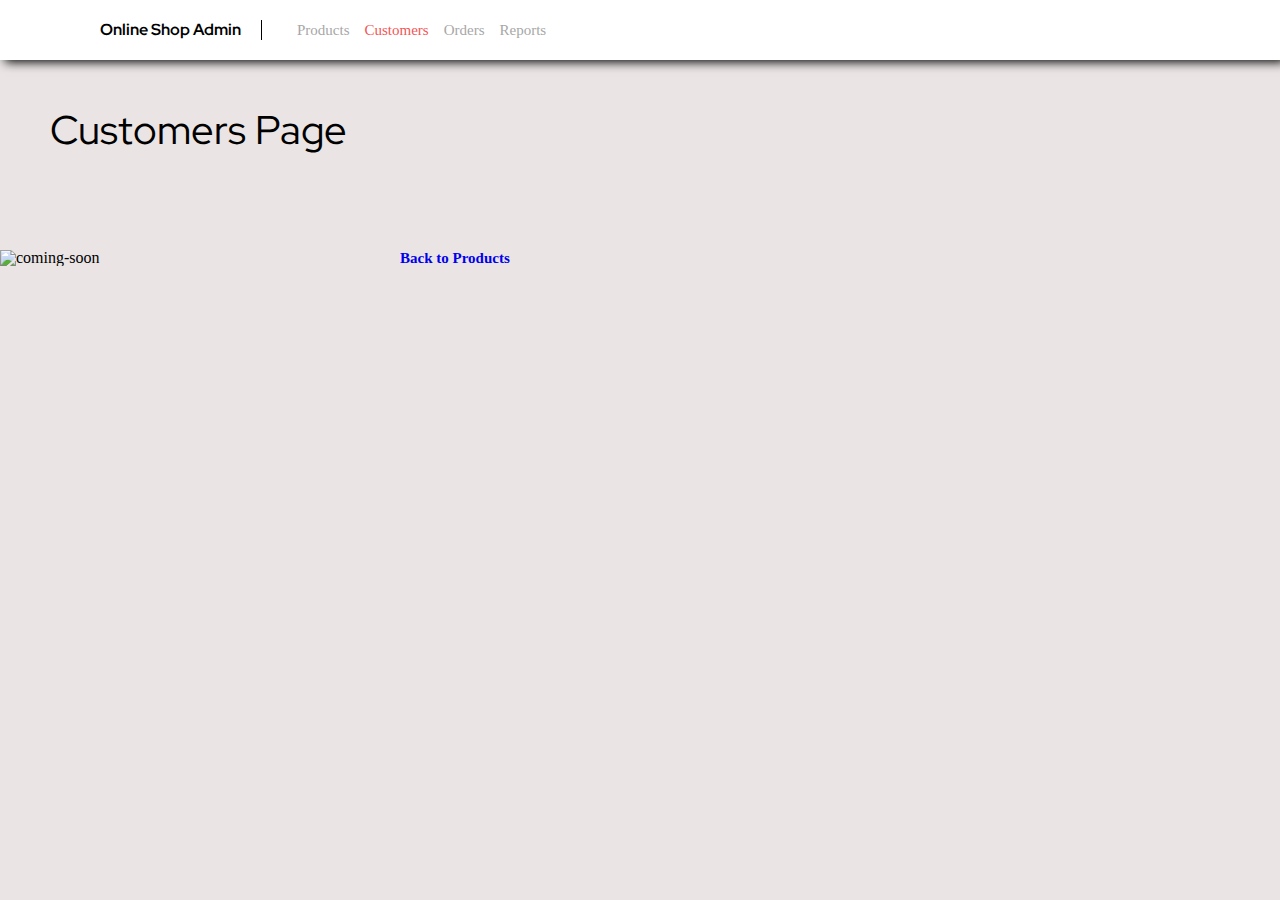
==== customers.html @ e6465f9d "add navigation" ====
<!DOCTYPE html>
<html lang="en">
<head>
    <meta charset="UTF-8">
    <meta http-equiv="X-UA-Compatible" content="IE=edge">
    <meta name="viewport" content="width=device-width, initial-scale=1.0">
    <title>Online Shop</title>
    <link rel="preconnect" href="https://fonts.googleapis.com">
    <link rel="preconnect" href="https://fonts.gstatic.com" crossorigin>
    <link href="https://fonts.googleapis.com/css2?family=Red+Hat+Display:wght@400;900&family=Roboto&display=swap" rel="stylesheet">
    <link rel="icon" href="https://cdn4.iconfinder.com/data/icons/shopping-e-commerce-6-2/32/Cart-E_commerce-Global-Shopping-Online-512.png">
    <link rel="stylesheet" href="css/reset.css">
    <link rel="stylesheet" href="css/style.css">
</head>
<body>
    <header class="header">
        <div class="header-wrapper">
            <a href="index.html"> 
                <p class="logo">Online Shop Admin</p> 
            </a>
            <div class="line"></div>

            <nav>
                <ul class="ul-list">
                    <li class="li-list">
                        <a class="list-content" href="index.html">Products</a>
                    </li>
                    <li class="li-list">
                        <a class="list-content active" href="customers.html">Customers</a>
                    </li>
                    <li class="li-list">
                        <a class="list-content" href="orders.html">Orders</a>
                    </li>
                    <li class="li-list">
                        <a class="list-content" href="reports.html">Reports</a>
                    </li>
                </ul>
            </nav>
        </div>
    </header>

    <section>
        <h2 class="title">Customers Page</h2>

        <div class="coming-wrapper">
            <img class="coming-soon" src="https://plannersweb.com/wp-content/uploads/2014/05/coming-soon.jpg" alt="coming-soon">
            <p class="back-button">
                <a  href="index.html">Back to Products</a>
            </p>
        </div>
    </section>

    <script src="script.js"></script>
</body>
</html>
---- css/style.css ----
body {
    background-color: rgb(234, 228, 228);
}
/* header */
.header {
    box-shadow: 5px 2px 10px black;
    background-color: #fff;
    padding: 20px 100px;
}
.header-wrapper {
    display: flex;
    align-items: center;
}
.line {
    width: 1px;
    height: 20px;
    background-color: black;
    margin: 0 20px;
}
.ul-list {
    display: flex;
}
.li-list {
    margin-left: 15px;
}
.logo {
    font: 20px;
    color: #000;
    font-family: 'Red Hat Display', sans-serif;
    font-weight: 700;
}
.list-content {
    color: rgb(167, 167, 167);
    font-size: 15px;
}
.active {
    color: rgb(243, 86, 86);
}
/* other html files */
.coming-soon {
    width: 300px;
}
.coming-wrapper {
    max-width: 1300px;
    width: 100%;
    margin: 0 auto;
    display: flex;
    margin-top: 100px;
}
.title {
    font-size: 40px;
    font-family: 'Red Hat Display', sans-serif;
    margin: 50px 0 0 50px;
}
.back-button{
    margin-left: 100px;
    color: rgb(86, 86, 173);
    font-size: 15px;
    font-weight: 700;
    display: flex;
    justify-content: center;
    align-items: center;
}
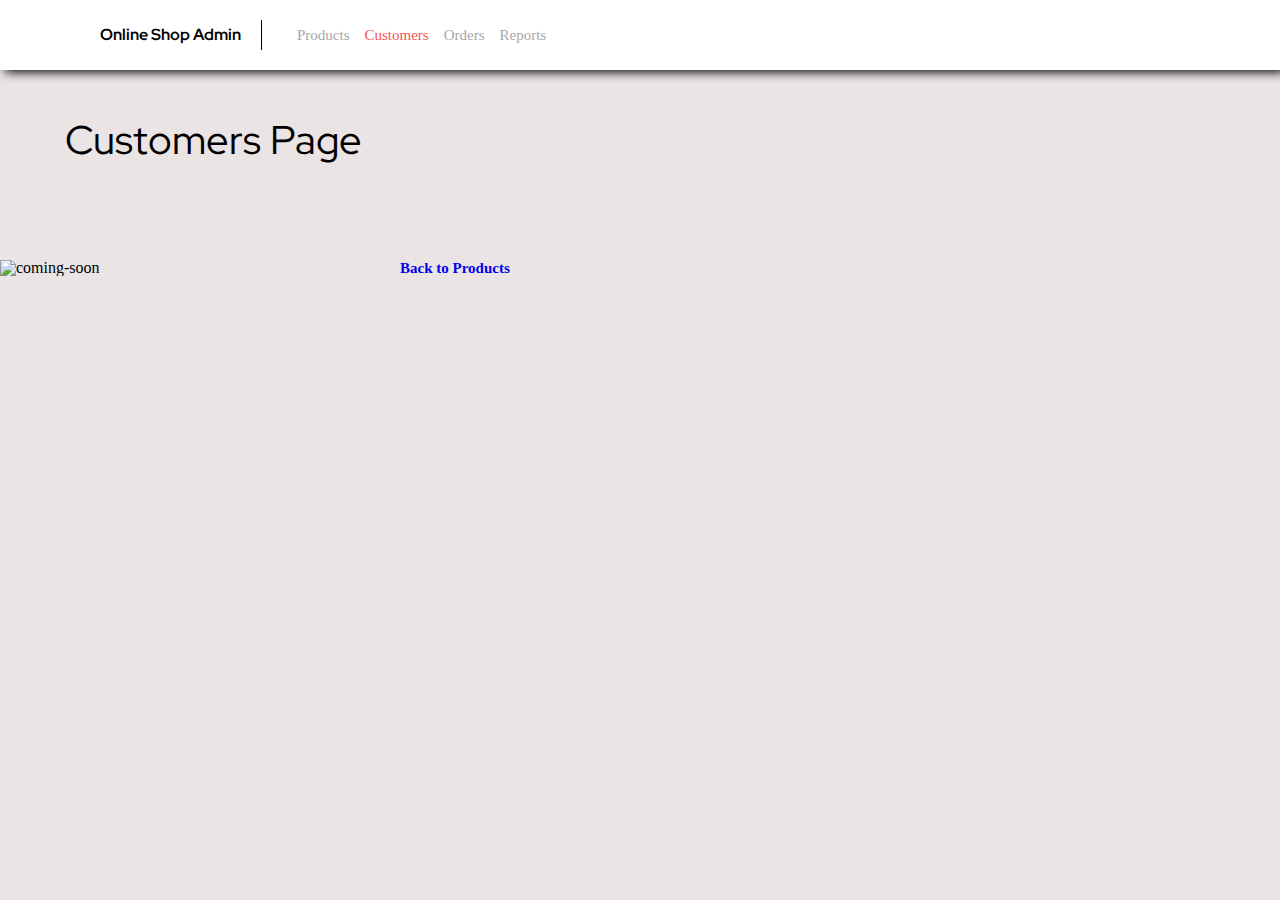
==== commit 8ab3d371: "add details" ====
--- a/customers.html
+++ b/customers.html
@@ -50,6 +50,6 @@
         </div>
     </section>
 
-    <script src="script.js"></script>
+    <!-- <script src="script.js"></script> -->
 </body>
 </html>--- a/css/style.css
+++ b/css/style.css
@@ -13,7 +13,7 @@
 }
 .line {
     width: 1px;
-    height: 20px;
+    height: 30px;
     background-color: black;
     margin: 0 20px;
 }
@@ -36,6 +36,7 @@
 .active {
     color: rgb(243, 86, 86);
 }
+
 /* other html files */
 .coming-soon {
     width: 300px;
@@ -50,7 +51,7 @@
 .title {
     font-size: 40px;
     font-family: 'Red Hat Display', sans-serif;
-    margin: 50px 0 0 50px;
+    margin: 50px 0 0 65px;
 }
 .back-button{
     margin-left: 100px;
@@ -60,4 +61,170 @@
     display: flex;
     justify-content: center;
     align-items: center;
+}
+
+/*Table section */
+.title-filter {
+    display: flex;
+    justify-content: space-between;
+}
+.filter-btn {
+    border-radius: 6px;
+    border: 1px solid rgb(167, 167, 167);
+    height: 30px;
+}
+.table-section {
+    max-width: 1400px;
+    width: 100%;
+    margin: 0 auto;
+    margin-top: 20px;
+}
+.table-title {
+    font-size: 30px;
+    font-weight: 400;
+    font-family: 'Red Hat Display', sans-serif;
+    margin-bottom: 20px;
+}
+th {
+    border: 1px solid #ddd;
+    height: 30px;
+    padding: 8px;
+    text-align: left;
+    font-size: 18px;
+    font-weight: 800;
+}
+td {
+    border: 1px solid rgb(194, 191, 191);
+    padding: 16px 8px;
+    height: 50px;
+    font-size: 15px;
+}
+
+.table {
+    border-collapse: collapse;
+    width: 100%;
+}
+tr:nth-child(odd) {
+    background-color: #ffff;
+}
+tr:nth-child(even) {
+    background-color: #dddd;
+}
+.edit-button {
+    background-color: #808080;
+    border-radius: 6px;
+    color: #fff;
+    margin-right: 15px;
+    padding: 8px 16px;
+    cursor: pointer;
+}
+.delete-button {
+    background-color: #D22B2B;
+    border-radius: 6px;
+    color: #fff;
+    margin-right: 15px;
+    padding: 8px 16px;
+    cursor: pointer;
+}
+.new-product {
+    width: 180x;
+    background-color: #1F51FF;
+    padding: 10px 20px;
+    border-radius: 10px;
+    border: none;
+    color: #fff;
+    font-size: 18px;
+    font-family: 'Red Hat Display', sans-serif;
+    margin-top: 15px;
+}
+/* filter */
+.filter-form-wrapper {
+    display: none;
+}
+.filter-form-wrapper.active1 {
+    display: block;
+    margin-bottom: 15px;
+}
+.show-text.hide-it {
+    display: none;
+}
+.hide-filter {
+    display: none;
+}
+.hide-filter.show-it {
+    display: block;
+}
+
+/* form */
+.form-style {
+    max-width: 600px;
+    width: 100%;
+    margin: 0 auto;
+    margin-top: 30px;
+    border-top: 1px solid rgb(186, 180, 180);
+    padding-top: 20px;
+}
+.input-style {
+    margin-left: 70px; 
+    max-width: 350px;
+    width: 100%;
+    padding: 5px;
+    outline: none;
+
+}
+.input-wrapper {
+    margin-bottom: 15px;
+}
+.label-style {
+    width: 120px;
+    display: inline-block;
+}
+.buttons-wrapper {
+    text-align: end;
+    max-width: 545px;
+    width: 100%;
+  
+}
+.save,
+.back-to, 
+.cancel {
+    color: #fff;
+    padding: 6px;
+    border: none;
+    border-radius: 5px;
+    cursor: pointer;
+    font-size: 15px;
+    font-family: 'Red Hat Display', sans-serif;
+    cursor: pointer;
+}
+.save {
+    background-color: 	#228B22;
+}
+.back-to {
+    background-color: #808080;
+}
+.cancel {
+    background-color: #D22B2B;
+}
+.error-text {
+    color: red;
+    font-style: italic;
+    display: block;
+}
+
+/* footer */
+.footer {
+    margin-top: 500px;
+    border-top: 1px solid rgb(186, 180, 180);
+    padding: 15px 70px;
+}
+.priveacy {
+    color: rgb(37, 122, 150);
+}
+.footer-text {
+    color: rgb(167, 167, 167);
+    font-size: 15x;
+}
+.tr-add {
+    display: none;
 }